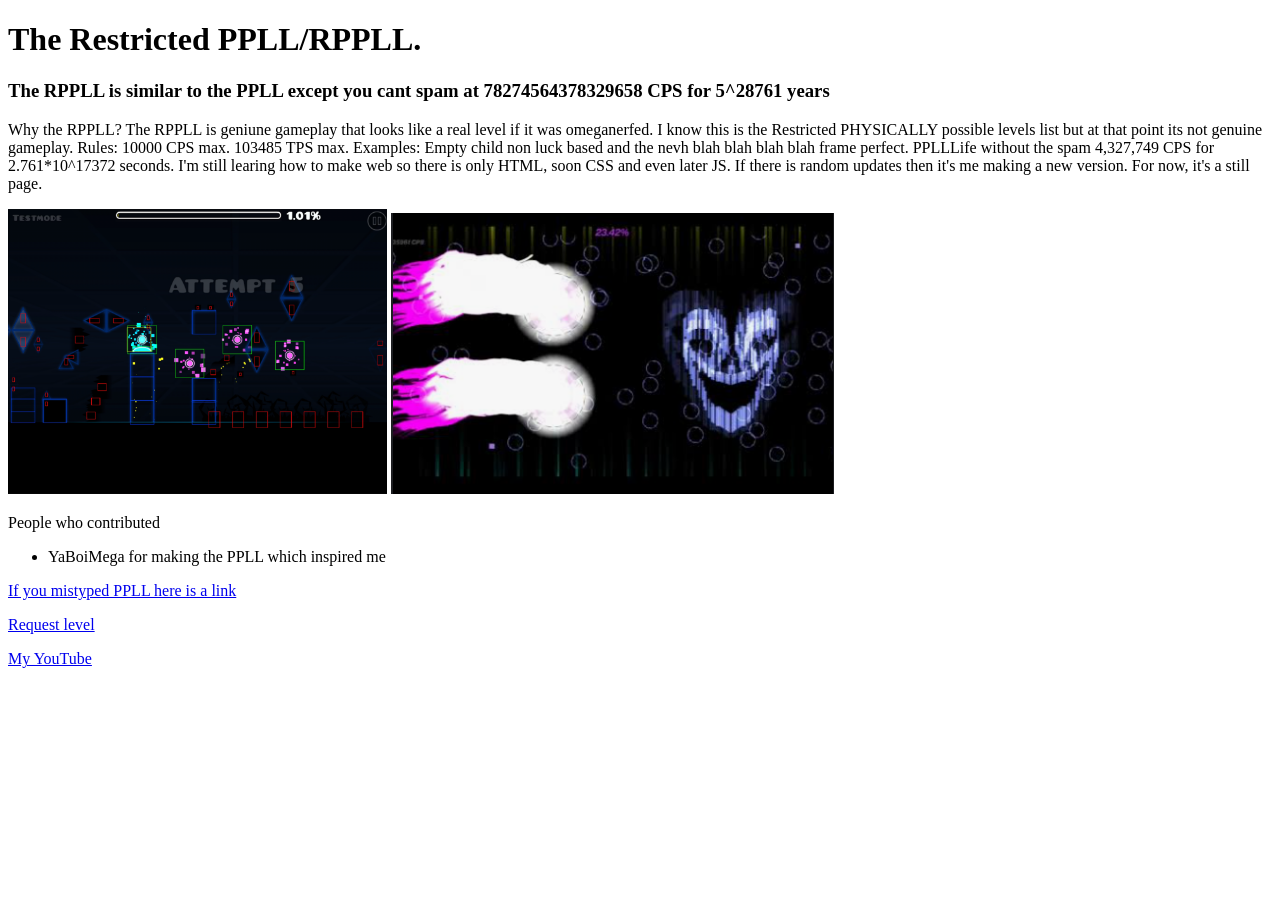
==== index.html @ faa62ab6 "Initial website setup" ====
<!DOCTYPE html>
<html>
  <head>
    <title>The RPPLL</title>
  </head>
  <body>
    <div>
      <h1>The Restricted PPLL/RPPLL.</h1>
      <h3>The RPPLL is similar to the PPLL except you cant spam at 78274564378329658 CPS for 5^28761 years </h3>
      <p>Why the RPPLL? The RPPLL is geniune gameplay that looks like a real level if it was omeganerfed. I know this is the Restricted PHYSICALLY possible levels list but at that point its not genuine gameplay. Rules: 10000 CPS max. 103485 TPS max. Examples: Empty child non luck based and the nevh blah blah blah blah frame perfect. PPLLLife without the spam 4,327,749 CPS for 2.761*10^17372 seconds. I'm still learing how to make web so there is only HTML, soon CSS and even later JS. If there is random updates then it's me making a new version. For now, it's a still page.</p>
    </div>
    <div>
      <img src="image.png" width="30%">
      <img src="image2.png" width="35%">
    </div>
    <div>
      <p>People who contributed</p>
      <ul>
        <li>YaBoiMega for making the PPLL which inspired me</li>
      </ul>
    </div>
    <div>
      <a href="https://www.scribd.com/document/917995391/The-Hardest-Physically-Possible-Levels-List" target="_blank">If you mistyped PPLL here is a link </a>
      <p></p>
      <a href="request-level.html" target="_blank">Request level </a>
      <p></p>
      <a href="https://www.youtube.com/@Spacecase001" target="_blank">My YouTube</a>
    </div>
  </body>
</html>
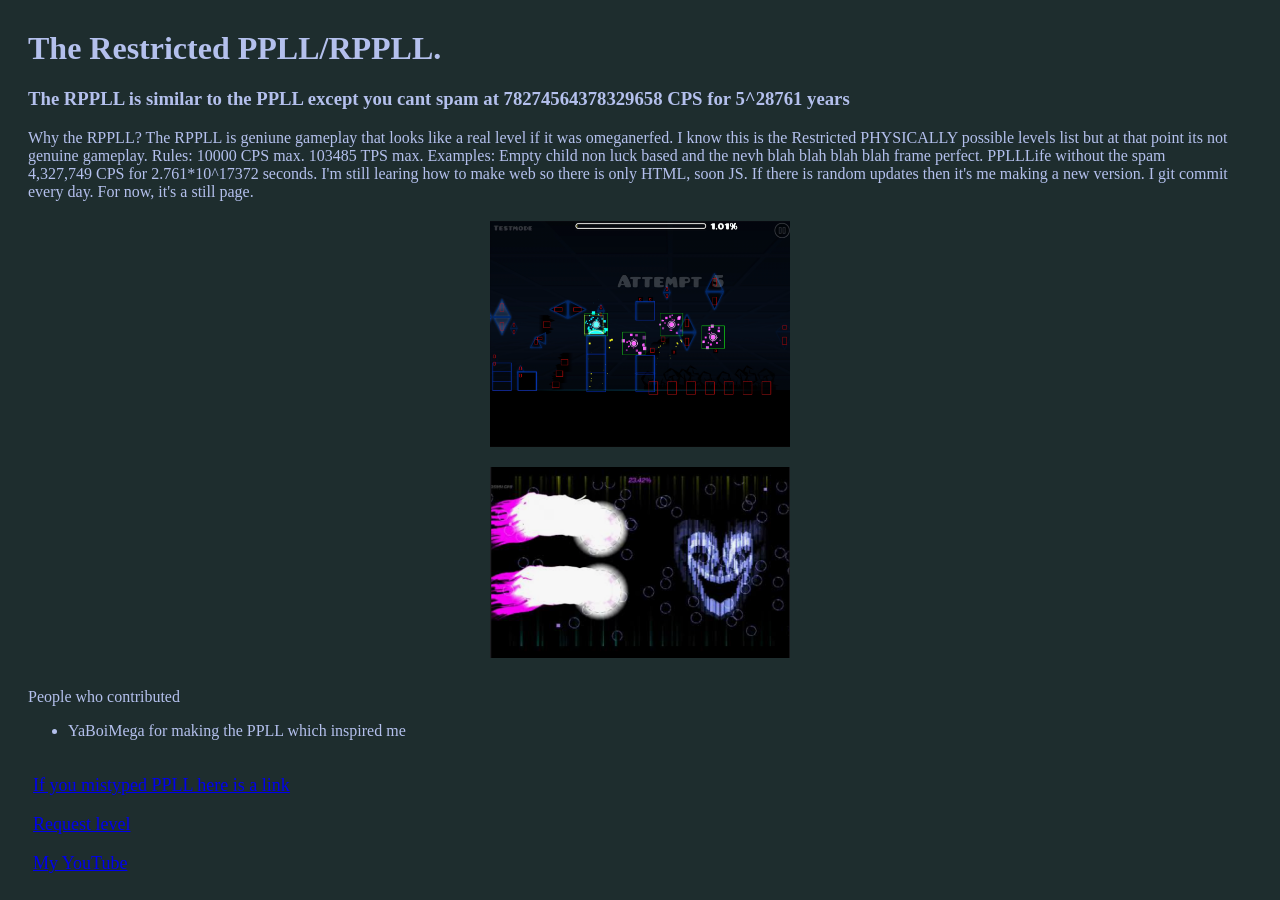
==== commit f8314397: "First CSS" ====
--- a/index.html
+++ b/index.html
@@ -2,24 +2,25 @@
 <html>
   <head>
     <title>The RPPLL</title>
+    <link rel="stylesheet" href="styles.css"/>
   </head>
-  <body>
-    <div>
+  <body class="everything">
+    <div class="texts">
       <h1>The Restricted PPLL/RPPLL.</h1>
       <h3>The RPPLL is similar to the PPLL except you cant spam at 78274564378329658 CPS for 5^28761 years </h3>
-      <p>Why the RPPLL? The RPPLL is geniune gameplay that looks like a real level if it was omeganerfed. I know this is the Restricted PHYSICALLY possible levels list but at that point its not genuine gameplay. Rules: 10000 CPS max. 103485 TPS max. Examples: Empty child non luck based and the nevh blah blah blah blah frame perfect. PPLLLife without the spam 4,327,749 CPS for 2.761*10^17372 seconds. I'm still learing how to make web so there is only HTML, soon CSS and even later JS. If there is random updates then it's me making a new version. For now, it's a still page.</p>
+      <p>Why the RPPLL? The RPPLL is geniune gameplay that looks like a real level if it was omeganerfed. I know this is the Restricted PHYSICALLY possible levels list but at that point its not genuine gameplay. Rules: 10000 CPS max. 103485 TPS max. Examples: Empty child non luck based and the nevh blah blah blah blah frame perfect. PPLLLife without the spam 4,327,749 CPS for 2.761*10^17372 seconds. I'm still learing how to make web so there is only HTML, soon JS. If there is random updates then it's me making a new version. I git commit every day. For now, it's a still page.</p>
     </div>
-    <div>
-      <img src="image.png" width="30%">
-      <img src="image2.png" width="35%">
+    <div class="images">
+      <img src="image.png">
+      <img src="image2.png">
     </div>
-    <div>
+    <div class="texts">
       <p>People who contributed</p>
       <ul>
         <li>YaBoiMega for making the PPLL which inspired me</li>
       </ul>
     </div>
-    <div>
+    <div class="links">
       <a href="https://www.scribd.com/document/917995391/The-Hardest-Physically-Possible-Levels-List" target="_blank">If you mistyped PPLL here is a link </a>
       <p></p>
       <a href="request-level.html" target="_blank">Request level </a>
--- a/styles.css
+++ b/styles.css
@@ -0,0 +1,26 @@
+.texts {
+  font-size: normal;
+  font-weight: 300;
+  margin-top: 30px; 
+  margin-left: 20px;
+  width: 1200px;
+  display: block;
+}
+.images img {
+  margin-top: 20px; 
+  margin-left: auto;
+  margin-right: auto;
+  width: 300px;
+  display: block;
+}
+.links {
+  font-size: large;
+  font-weight: 300;
+  margin-top: 35px; 
+  margin-left: 25px;
+  display: block;
+}
+.everything {
+  background: #1e2d2e;
+  color: #b4c0ed;
+}
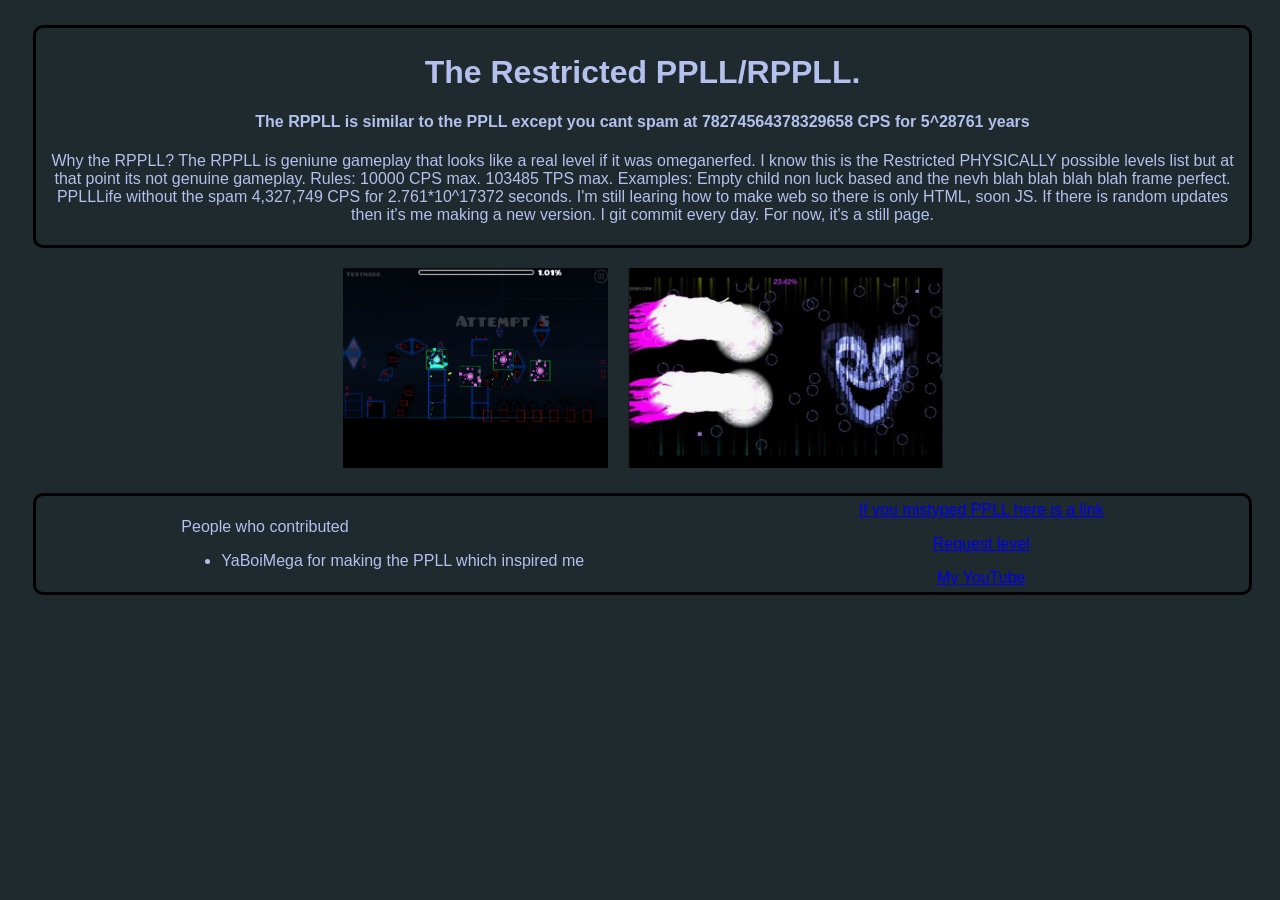
==== commit 16822f1a: "Even more CSS" ====
--- a/index.html
+++ b/index.html
@@ -5,27 +5,29 @@
     <link rel="stylesheet" href="styles.css"/>
   </head>
   <body class="everything">
-    <div class="texts">
+    <div class="text center">
       <h1>The Restricted PPLL/RPPLL.</h1>
-      <h3>The RPPLL is similar to the PPLL except you cant spam at 78274564378329658 CPS for 5^28761 years </h3>
+      <h4>The RPPLL is similar to the PPLL except you cant spam at 78274564378329658 CPS for 5^28761 years </h3>
       <p>Why the RPPLL? The RPPLL is geniune gameplay that looks like a real level if it was omeganerfed. I know this is the Restricted PHYSICALLY possible levels list but at that point its not genuine gameplay. Rules: 10000 CPS max. 103485 TPS max. Examples: Empty child non luck based and the nevh blah blah blah blah frame perfect. PPLLLife without the spam 4,327,749 CPS for 2.761*10^17372 seconds. I'm still learing how to make web so there is only HTML, soon JS. If there is random updates then it's me making a new version. I git commit every day. For now, it's a still page.</p>
     </div>
     <div class="images">
-      <img src="image.png">
-      <img src="image2.png">
+      <img src="images/image.png" alt="PPLLLife from GD, the real gameplay part.">
+      <img src="images/image2.png" alt="Empty child from GD, the spam part.">
     </div>
-    <div class="texts">
-      <p>People who contributed</p>
-      <ul>
-        <li>YaBoiMega for making the PPLL which inspired me</li>
-      </ul>
-    </div>
-    <div class="links">
-      <a href="https://www.scribd.com/document/917995391/The-Hardest-Physically-Possible-Levels-List" target="_blank">If you mistyped PPLL here is a link </a>
-      <p></p>
-      <a href="request-level.html" target="_blank">Request level </a>
-      <p></p>
-      <a href="https://www.youtube.com/@Spacecase001" target="_blank">My YouTube</a>
+    <div class="text flex-extension">
+      <div>
+        <p>People who contributed</p>
+        <ul>
+          <li>YaBoiMega for making the PPLL which inspired me</li>
+        </ul>
+      </div>
+      <div class="center">
+        <a href="https://www.scribd.com/document/917995391/The-Hardest-Physically-Possible-Levels-List" target="_blank">If you mistyped PPLL here is a link </a>
+        <p></p>
+        <a href="request-level.html" target="_blank">Request level </a>
+        <p></p>
+        <a href="https://www.youtube.com/@Spacecase001" target="_blank">My YouTube</a>
+      </div>
     </div>
   </body>
 </html>
--- a/styles.css
+++ b/styles.css
@@ -1,26 +1,43 @@
-.texts {
-  font-size: normal;
-  font-weight: 300;
-  margin-top: 30px; 
-  margin-left: 20px;
-  width: 1200px;
-  display: block;
+.text {
+  font-weight: 350;
+  padding: 5px 8px;
+  margin: 25px 20px 0 20px;
+  width: auto;
+  border: 3px solid black;
+  border-radius: 10px;
+  font-family: Verdana, Geneva, Tahoma, sans-serif;
 }
-.images img {
-  margin-top: 20px; 
-  margin-left: auto;
-  margin-right: auto;
-  width: 300px;
-  display: block;
+.flex-extension {
+  display: flex;
+  flex-direction: row; 
+  justify-content: space-around;
+  align-items: center; 
 }
-.links {
-  font-size: large;
-  font-weight: 300;
-  margin-top: 35px; 
-  margin-left: 25px;
-  display: block;
+.flex-extension2 {
+  display: flex;
+  flex-direction: row; 
+  justify-content: center;
+  align-items: center; 
+  gap: 7px;
+}
+.images {
+  margin: 20px 20px 0 20px;
+  gap: 20px;  
+  display: flex;
+  flex-direction: row; 
+  justify-content: center;
+  align-items: center; 
+}
+.images img{
+  width: auto;
+  max-width: 100%;
+  height: 200px;
+}
+.center {
+  text-align: center;
 }
 .everything {
-  background: #1e2d2e;
+  background: #1e2a2e;
   color: #b4c0ed;
+  padding-left: 5px;
 }
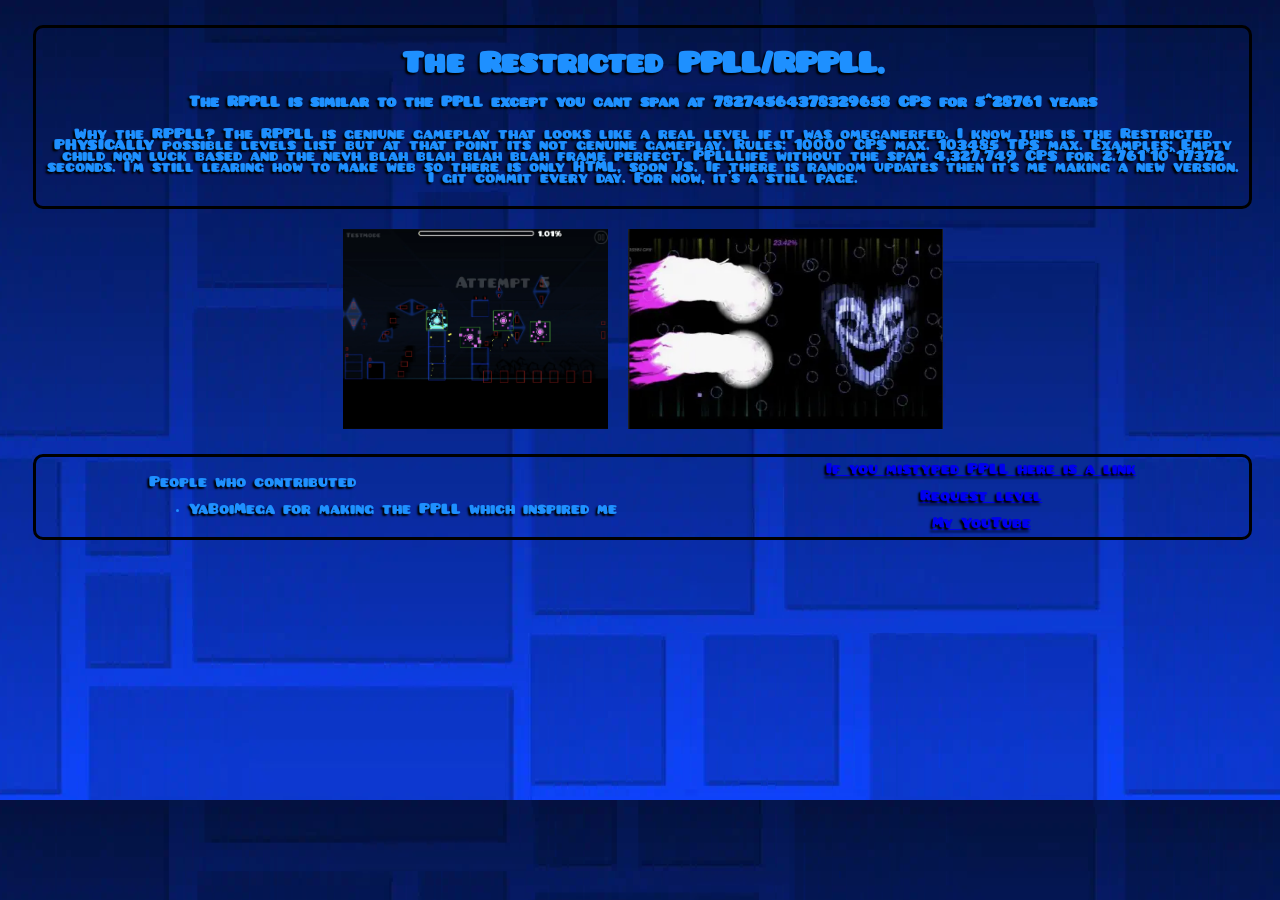
==== commit a63332a7: "A LOT of changes Even more CSS, PNGS are WebPs now animated background some cool flexbox stuff." ====
--- a/index.html
+++ b/index.html
@@ -11,10 +11,10 @@
       <p>Why the RPPLL? The RPPLL is geniune gameplay that looks like a real level if it was omeganerfed. I know this is the Restricted PHYSICALLY possible levels list but at that point its not genuine gameplay. Rules: 10000 CPS max. 103485 TPS max. Examples: Empty child non luck based and the nevh blah blah blah blah frame perfect. PPLLLife without the spam 4,327,749 CPS for 2.761*10^17372 seconds. I'm still learing how to make web so there is only HTML, soon JS. If there is random updates then it's me making a new version. I git commit every day. For now, it's a still page.</p>
     </div>
     <div class="images">
-      <img src="images/image.png" alt="PPLLLife from GD, the real gameplay part.">
-      <img src="images/image2.png" alt="Empty child from GD, the spam part.">
+      <img src="media/image.webp" alt="PPLLLife from GD, the real gameplay part.">
+      <img src="media/image2.webp" alt="Empty child from GD, the spam part.">
     </div>
-    <div class="text flex-extension">
+    <div class="text" id="flex-extension">
       <div>
         <p>People who contributed</p>
         <ul>
--- a/styles.css
+++ b/styles.css
@@ -1,24 +1,31 @@
 .text {
-  font-weight: 350;
+  font-weight: 400;
   padding: 5px 8px;
   margin: 25px 20px 0 20px;
   width: auto;
   border: 3px solid black;
   border-radius: 10px;
-  font-family: Verdana, Geneva, Tahoma, sans-serif;
+  text-shadow: -2px 2px 2px black;
 }
-.flex-extension {
+#flex-extension {
   display: flex;
   flex-direction: row; 
   justify-content: space-around;
   align-items: center; 
 }
-.flex-extension2 {
+#flex-extension2 {
   display: flex;
   flex-direction: row; 
   justify-content: center;
   align-items: center; 
   gap: 7px;
+}
+#flex-extension3 {
+  display: flex;
+  flex-direction: column; 
+  justify-content: center;
+  align-items: center; 
+  gap: 0px;
 }
 .images {
   margin: 20px 20px 0 20px;
@@ -36,8 +43,22 @@
 .center {
   text-align: center;
 }
+.btn {
+  margin: 25px auto 0 auto;
+  width: 130px;
+  height: 45px;
+  display: block;
+  font-size: x-large;
+  font-family: inherit;
+}
+@font-face {
+  font-family: Pusab;
+  src: url(PUSAB.otf);
+}
 .everything {
-  background: #1e2a2e;
-  color: #b4c0ed;
+  background-image: url(media/background.webp);
+  background-size: cover;
+  color: dodgerblue;
   padding-left: 5px;
+  font-family: "Pusab", sans-serif;
 }
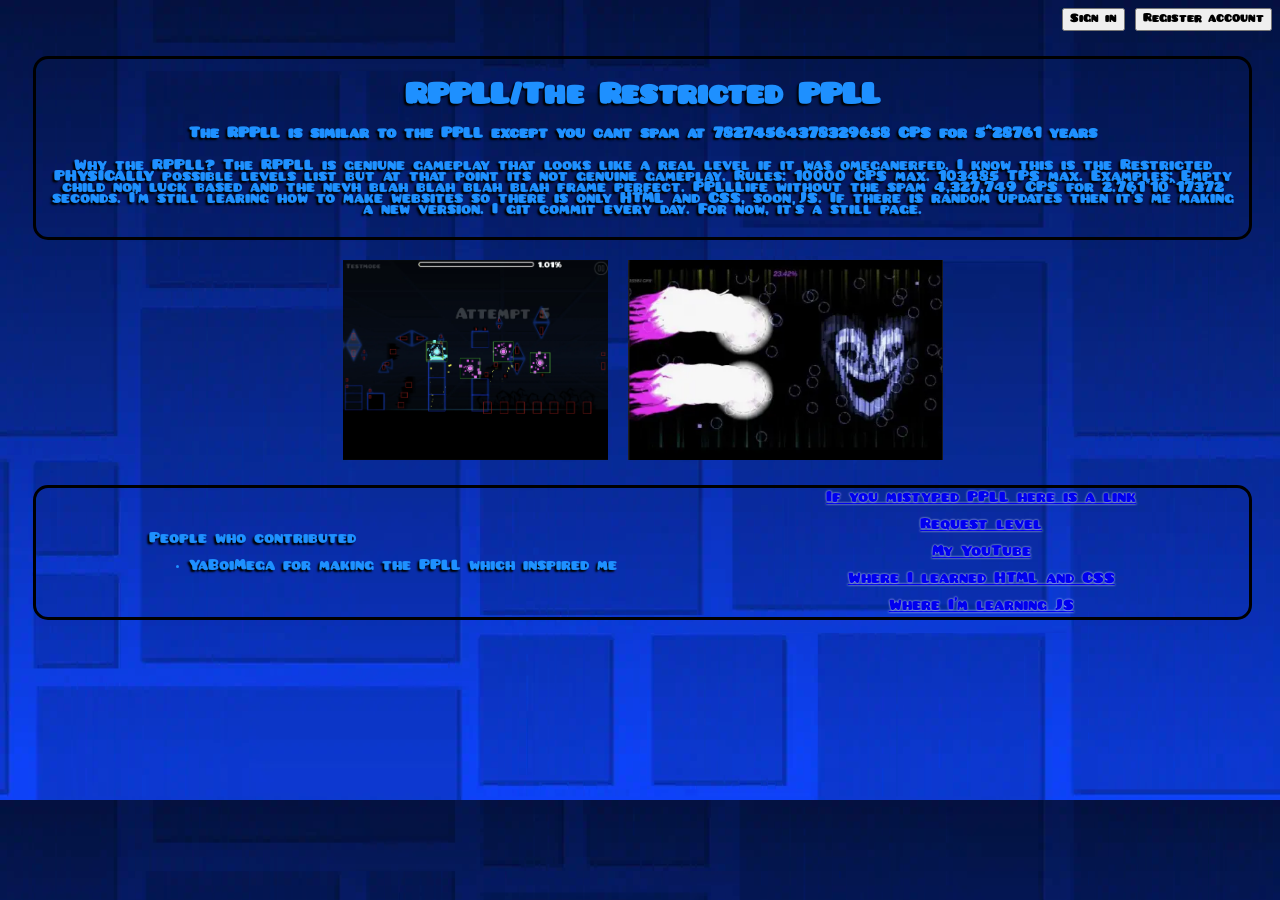
==== commit b60e8c06: "Log in and Register account buttons" ====
--- a/index.html
+++ b/index.html
@@ -3,12 +3,18 @@
   <head>
     <title>The RPPLL</title>
     <link rel="stylesheet" href="styles.css"/>
+    <meta charset="UTF-8"/>
+    <meta name="viewport" content="width=device-width, initial-scale=1.0"/>
   </head>
   <body class="everything">
+    <div class="logreg">
+      <button>Register account</button>
+      <button>Sign in</button>
+    </div>
     <div class="text center">
-      <h1>The Restricted PPLL/RPPLL.</h1>
+      <h1>RPPLL/The Restricted PPLL</h1>
       <h4>The RPPLL is similar to the PPLL except you cant spam at 78274564378329658 CPS for 5^28761 years </h3>
-      <p>Why the RPPLL? The RPPLL is geniune gameplay that looks like a real level if it was omeganerfed. I know this is the Restricted PHYSICALLY possible levels list but at that point its not genuine gameplay. Rules: 10000 CPS max. 103485 TPS max. Examples: Empty child non luck based and the nevh blah blah blah blah frame perfect. PPLLLife without the spam 4,327,749 CPS for 2.761*10^17372 seconds. I'm still learing how to make web so there is only HTML, soon JS. If there is random updates then it's me making a new version. I git commit every day. For now, it's a still page.</p>
+      <p>Why the RPPLL? The RPPLL is geniune gameplay that looks like a real level if it was omeganerfed. I know this is the Restricted PHYSICALLY possible levels list but at that point its not genuine gameplay. Rules: 10000 CPS max. 103485 TPS max. Examples: Empty child non luck based and the nevh blah blah blah blah frame perfect. PPLLLife without the spam 4,327,749 CPS for 2.761*10^17372 seconds. I'm still learing how to make websites so there is only HTML and CSS, soon JS. If there is random updates then it's me making a new version. I git commit every day. For now, it's a still page.</p>
     </div>
     <div class="images">
       <img src="media/image.webp" alt="PPLLLife from GD, the real gameplay part.">
@@ -21,12 +27,16 @@
           <li>YaBoiMega for making the PPLL which inspired me</li>
         </ul>
       </div>
-      <div class="center">
-        <a href="https://www.scribd.com/document/917995391/The-Hardest-Physically-Possible-Levels-List" target="_blank">If you mistyped PPLL here is a link </a>
+      <div class="center" id="contrast">
+        <a href="https://www.scribd.com/document/917995391/The-Hardest-Physically-Possible-Levels-List" target="_blank">If you mistyped PPLL here is a link</a>
         <p></p>
-        <a href="request-level.html" target="_blank">Request level </a>
+        <a href="request-level.html" target="_blank">Request level</a>
         <p></p>
         <a href="https://www.youtube.com/@Spacecase001" target="_blank">My YouTube</a>
+        <p></p>
+        <a href="https://www.youtube.com/watch?v=a_iQb1lnAEQ" target="_blank">Where I learned HTML and CSS</a>
+        <p></p>
+        <a href="https://www.youtube.com/watch?v=lfmg-EJ8gm4&t=1411s" target="_blank">Where I'm learning JS</a>
       </div>
     </div>
   </body>
--- a/styles.css
+++ b/styles.css
@@ -4,7 +4,7 @@
   margin: 25px 20px 0 20px;
   width: auto;
   border: 3px solid black;
-  border-radius: 10px;
+  border-radius: 15px;
   text-shadow: -2px 2px 2px black;
 }
 #flex-extension {
@@ -26,6 +26,9 @@
   justify-content: center;
   align-items: center; 
   gap: 0px;
+}
+#contrast {
+  text-shadow: 0 0 2px whitesmoke;
 }
 .images {
   margin: 20px 20px 0 20px;
@@ -51,12 +54,29 @@
   font-size: x-large;
   font-family: inherit;
 }
+.logreg{
+  display: flex;
+  flex-direction: row-reverse;
+  justify-content: end;
+  align-items: end;
+  gap: 10px;
+}
+.logreg button{
+  font-family: "Pusab", sans-serif;
+  width: auto;
+  height: 23px;
+  font-size: small;
+}
+.logreg button:hover  {
+  background: #CCCCCC;
+  font-size: medium;
+}
 @font-face {
   font-family: Pusab;
   src: url(PUSAB.otf);
 }
 .everything {
-  background-image: url(media/background.webp);
+  background: url(media/background.webp);
   background-size: cover;
   color: dodgerblue;
   padding-left: 5px;
